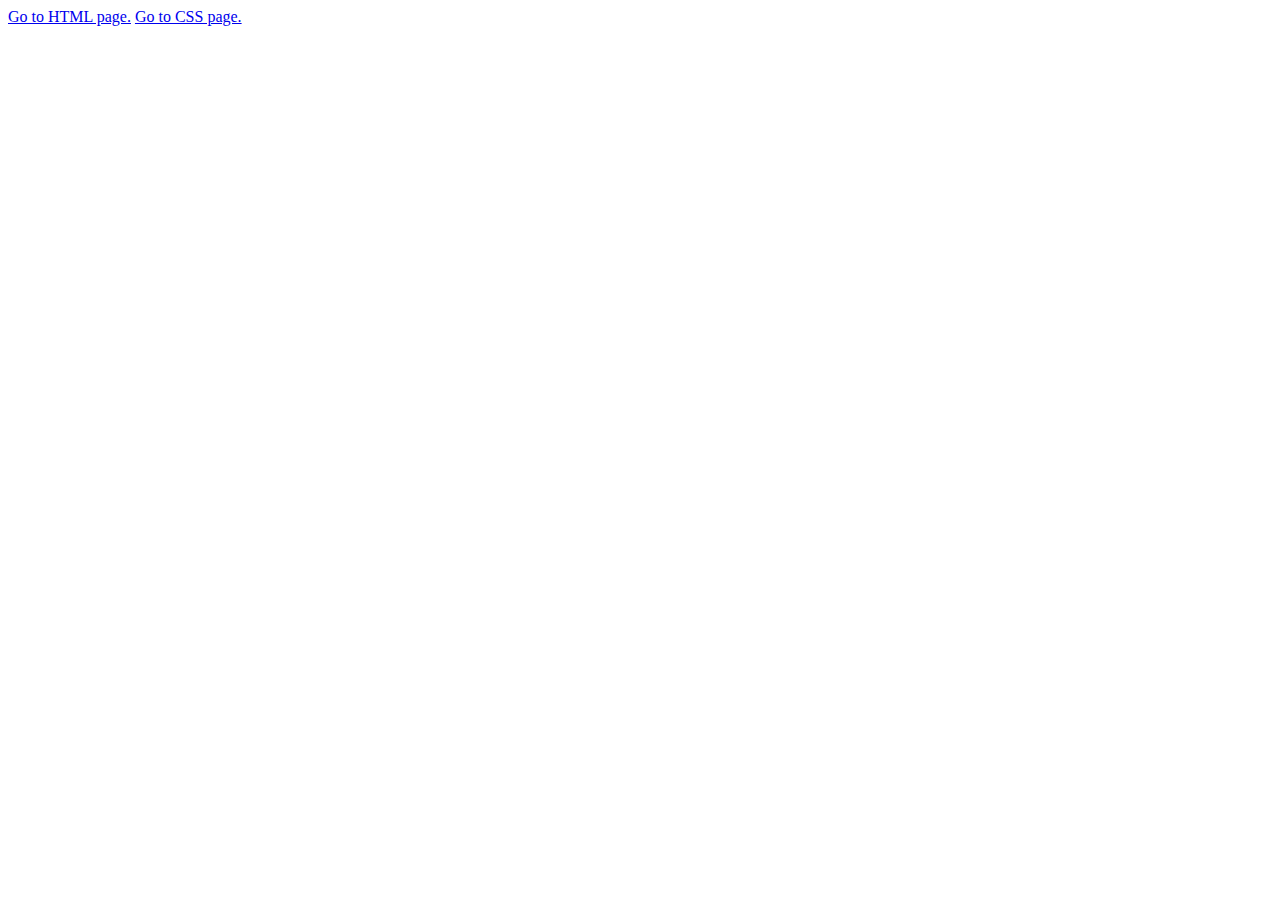
==== index.html @ b63b04e7 "Add files via upload" ====
<!DOCTYPE html>
<html lang="en">
<head>
    <meta charset="UTF-8">
    <meta name="viewport" content="width=device-width, initial-scale=1.0">
    <title>Content</title>
</head>
<body>
    <a href="WebPage.html">Go to HTML page.</a>
    <a href="WebPage.css">Go to CSS page.</a>
</body>
</html>
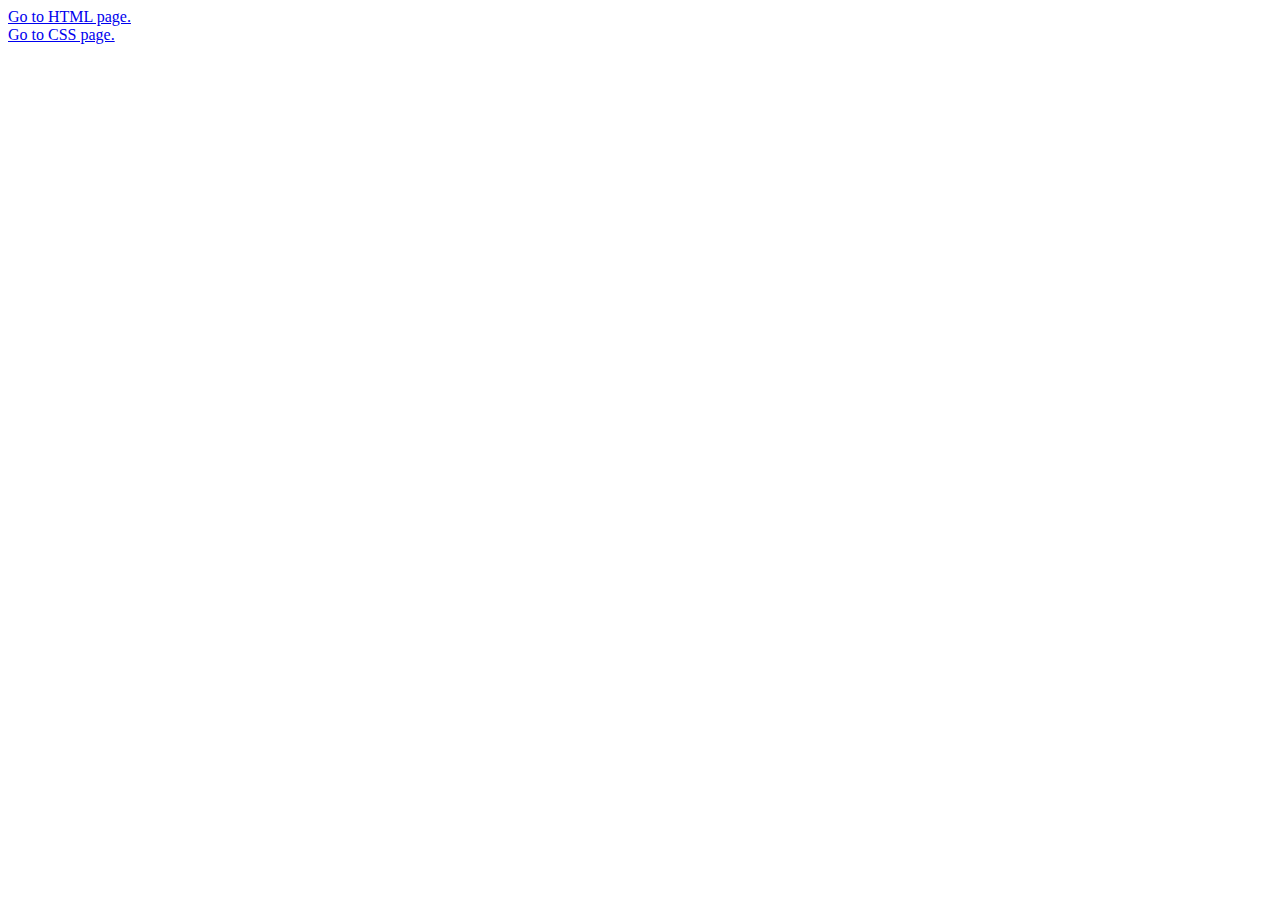
==== commit a8d2b824: "Update index.html" ====
--- a/index.html
+++ b/index.html
@@ -6,7 +6,7 @@
     <title>Content</title>
 </head>
 <body>
-    <a href="WebPage.html">Go to HTML page.</a>
+    <a href="WebPage.html">Go to HTML page.</a><br>
     <a href="WebPage.css">Go to CSS page.</a>
 </body>
-</html>+</html>
